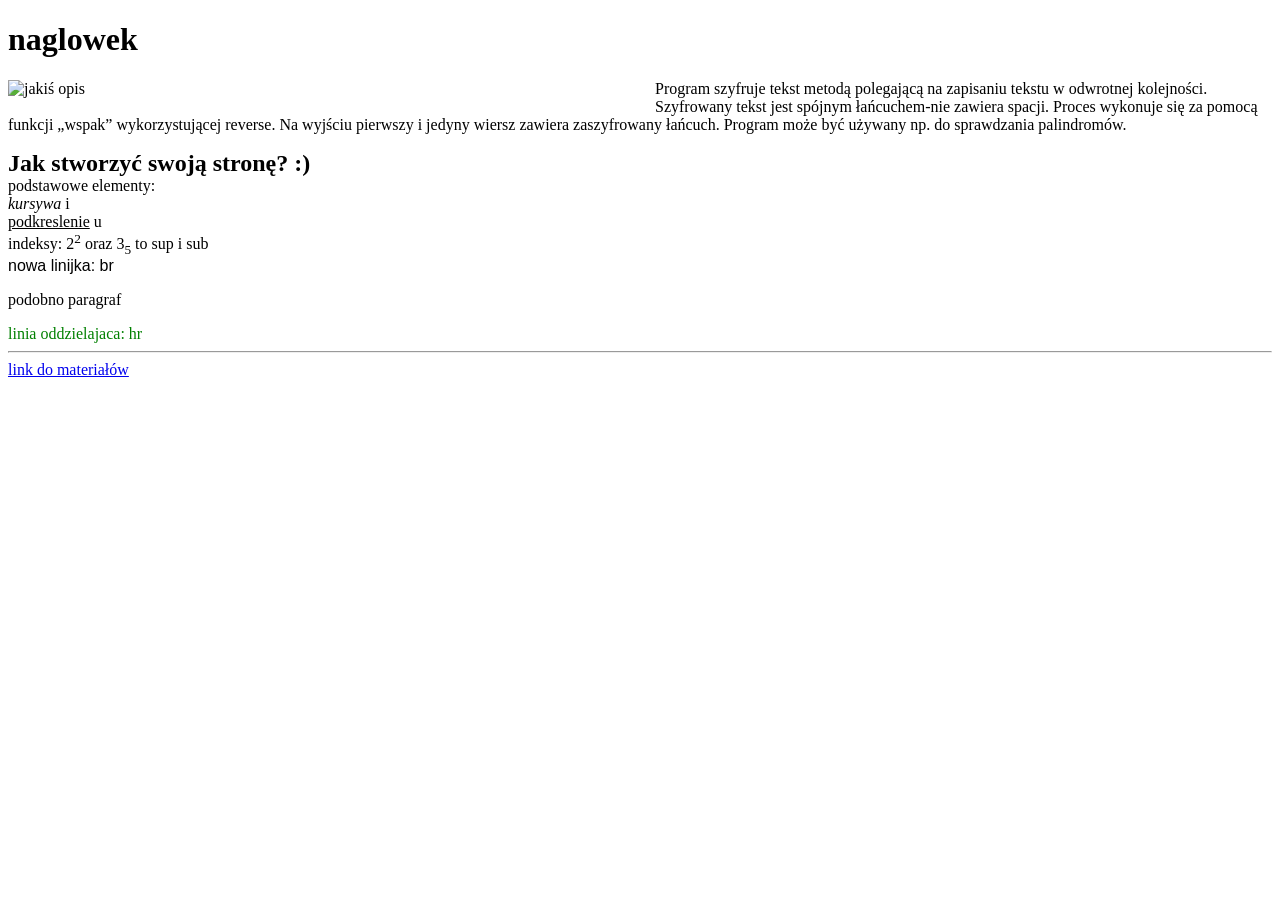
==== zadanie3/zad3.html @ 943fcb86 "Update zad3.html" ====
<!doctype html>
<html>
<head>
	<h1> naglowek </h1>
	<meta charset="utf-8">
	<meta name="description" content="podstawowe elementy tworzenia strony">
	<title>Tytuł mojej strony</title>
	<style>
	img 
	{
    float: left;          
    width: 50%;        
    margin: 0 15px 15px 0; 
	}
	</style>
</head>
<body>
	<img src="https://zuzanna-kr.github.io/zadanie3/cokolwiek.jpg" alt="jakiś opis">
	<p> Program szyfruje tekst metodą polegającą na zapisaniu tekstu w odwrotnej kolejności. Szyfrowany tekst jest spójnym łańcuchem-nie zawiera spacji. Proces wykonuje się za pomocą funkcji „wspak” wykorzystującej reverse. Na wyjściu pierwszy i jedyny wiersz zawiera zaszyfrowany łańcuch. Program może być używany np. do sprawdzania palindromów.  </p>
	
	<span style="font-size: x-large"><b>Jak stworzyć swoją stronę? :)</b></span> <br>
	podstawowe elementy: <br>
	<i>kursywa</i> i <br>
	<u>podkreslenie</u> u <br>
	indeksy: 2<sup>2</sup> oraz 3<sub>5</sub> to sup i sub <br>
	<span style="font-family: Arial">nowa linijka: br</span>
	<p>podobno paragraf </p>
	<span style="color: green">linia oddzielajaca: hr</span>
	<hr>
	<a href="https://www.kurshtml.edu.pl/html/obrazek,multimedia.html"> link do materiałów </a>
	
	
</body>
</html>
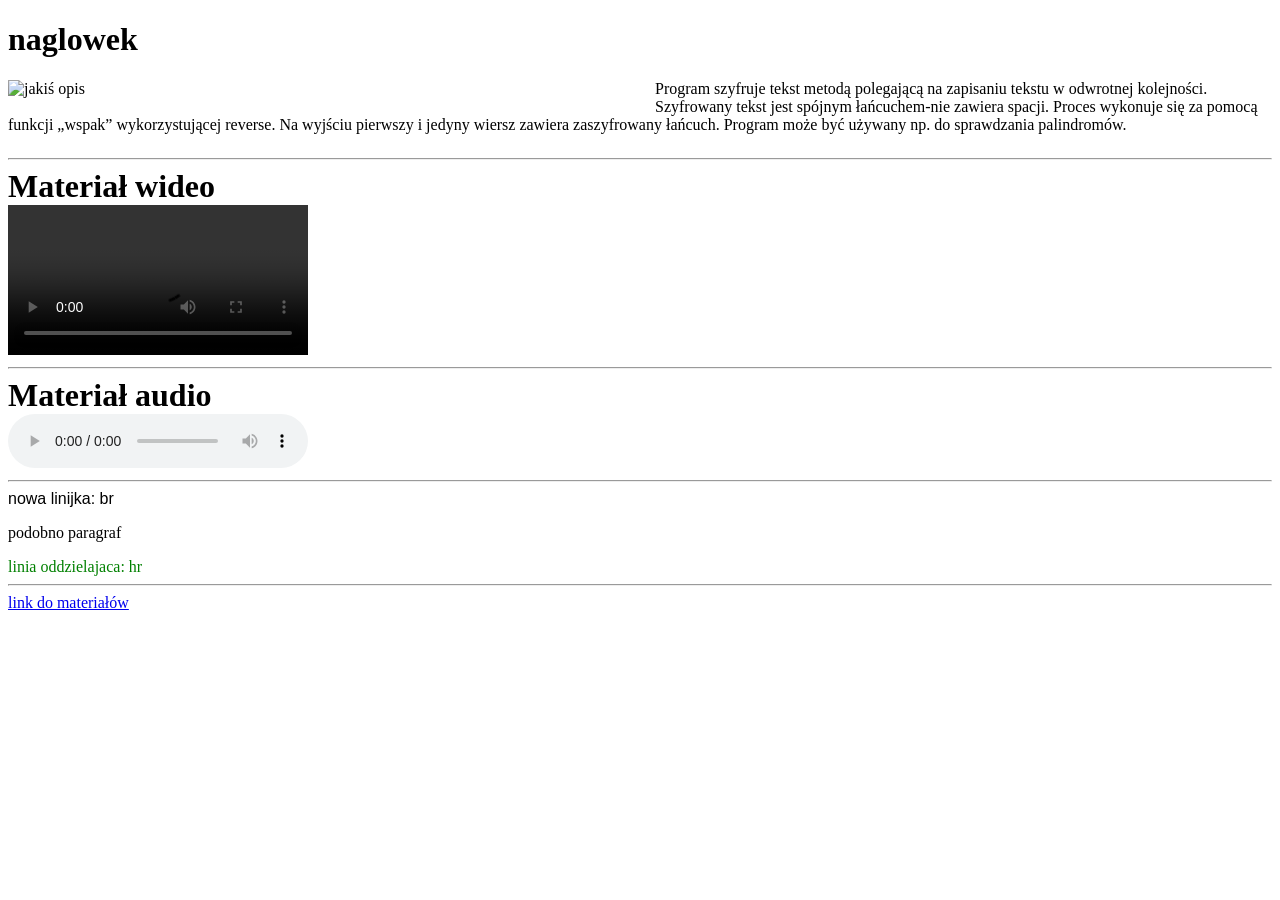
==== commit 623b2d3f: "Update zad3.html" ====
--- a/zadanie3/zad3.html
+++ b/zadanie3/zad3.html
@@ -17,12 +17,15 @@
 <body>
 	<img src="https://zuzanna-kr.github.io/zadanie3/cokolwiek.jpg" alt="jakiś opis">
 	<p> Program szyfruje tekst metodą polegającą na zapisaniu tekstu w odwrotnej kolejności. Szyfrowany tekst jest spójnym łańcuchem-nie zawiera spacji. Proces wykonuje się za pomocą funkcji „wspak” wykorzystującej reverse. Na wyjściu pierwszy i jedyny wiersz zawiera zaszyfrowany łańcuch. Program może być używany np. do sprawdzania palindromów.  </p>
+	<div style="clear: both;"></div>
+	<hr>
+	<span style="font-size: xx-large"><b>Materiał wideo</b></span> <br>
+	<video src="https://zuzanna-kr.github.io/zadanie3/cokolwiek.mp4" controls></video>
+	<hr>
+	<span style="font-size: xx-large"><b>Materiał audio</b></span> <br>
+	<audio src="https://zuzanna-kr.github.io/zadanie3/plik.mp3" controls></audio>
+	<hr>
 	
-	<span style="font-size: x-large"><b>Jak stworzyć swoją stronę? :)</b></span> <br>
-	podstawowe elementy: <br>
-	<i>kursywa</i> i <br>
-	<u>podkreslenie</u> u <br>
-	indeksy: 2<sup>2</sup> oraz 3<sub>5</sub> to sup i sub <br>
 	<span style="font-family: Arial">nowa linijka: br</span>
 	<p>podobno paragraf </p>
 	<span style="color: green">linia oddzielajaca: hr</span>
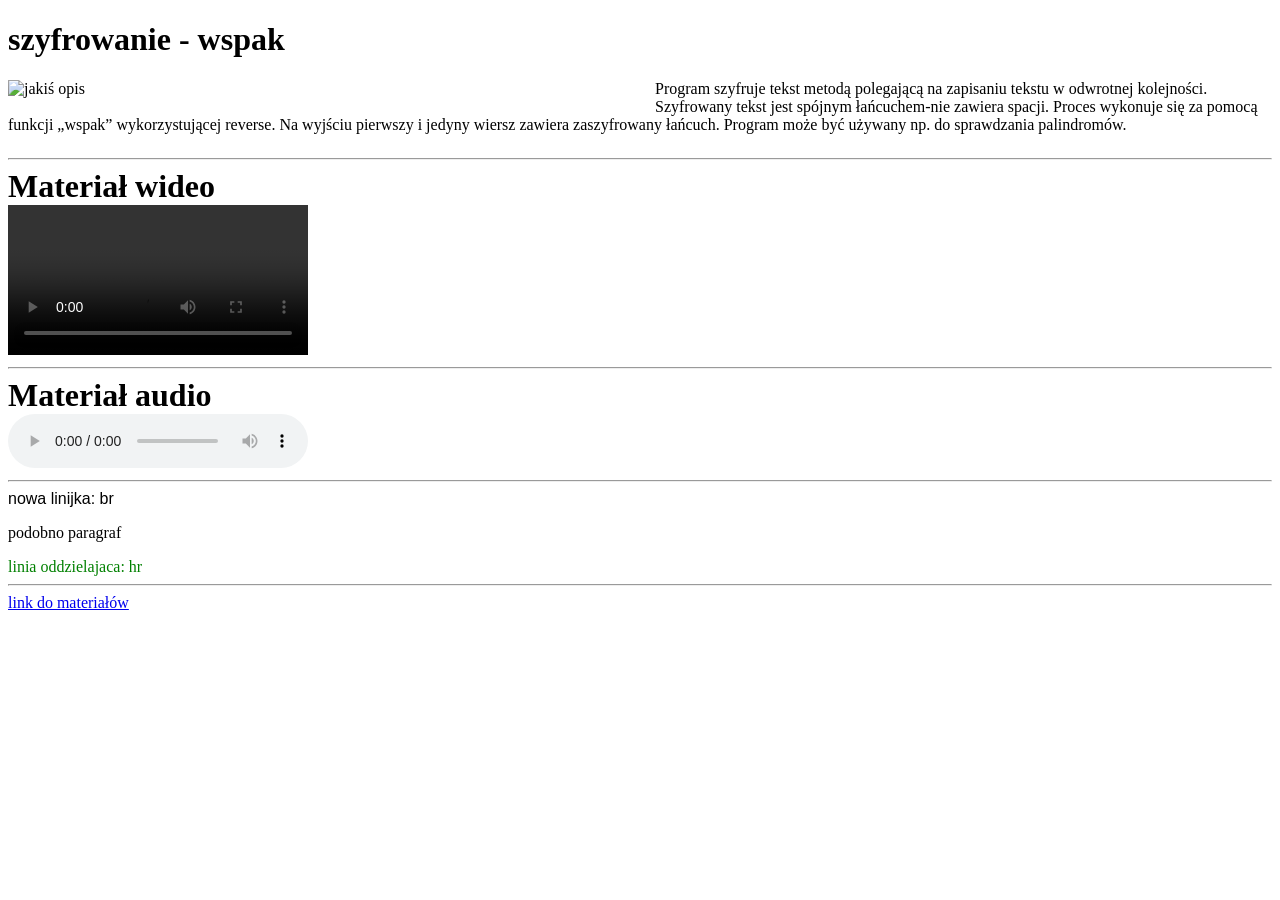
==== commit 0ca08763: "Update zad3.html" ====
--- a/zadanie3/zad3.html
+++ b/zadanie3/zad3.html
@@ -1,9 +1,9 @@
 <!doctype html>
 <html>
 <head>
-	<h1> naglowek </h1>
+	<h1> szyfrowanie - wspak </h1>
 	<meta charset="utf-8">
-	<meta name="description" content="podstawowe elementy tworzenia strony">
+	<meta name="description" content="zadanie 3">
 	<title>Tytuł mojej strony</title>
 	<style>
 	img 
@@ -23,7 +23,7 @@
 	<video src="https://zuzanna-kr.github.io/zadanie3/cokolwiek.mp4" controls></video>
 	<hr>
 	<span style="font-size: xx-large"><b>Materiał audio</b></span> <br>
-	<audio src="https://zuzanna-kr.github.io/zadanie3/plik.mp3" controls></audio>
+	<audio src="https://zuzanna-kr.github.io/zadanie3/materialaudio.mp3" controls></audio>
 	<hr>
 	
 	<span style="font-family: Arial">nowa linijka: br</span>
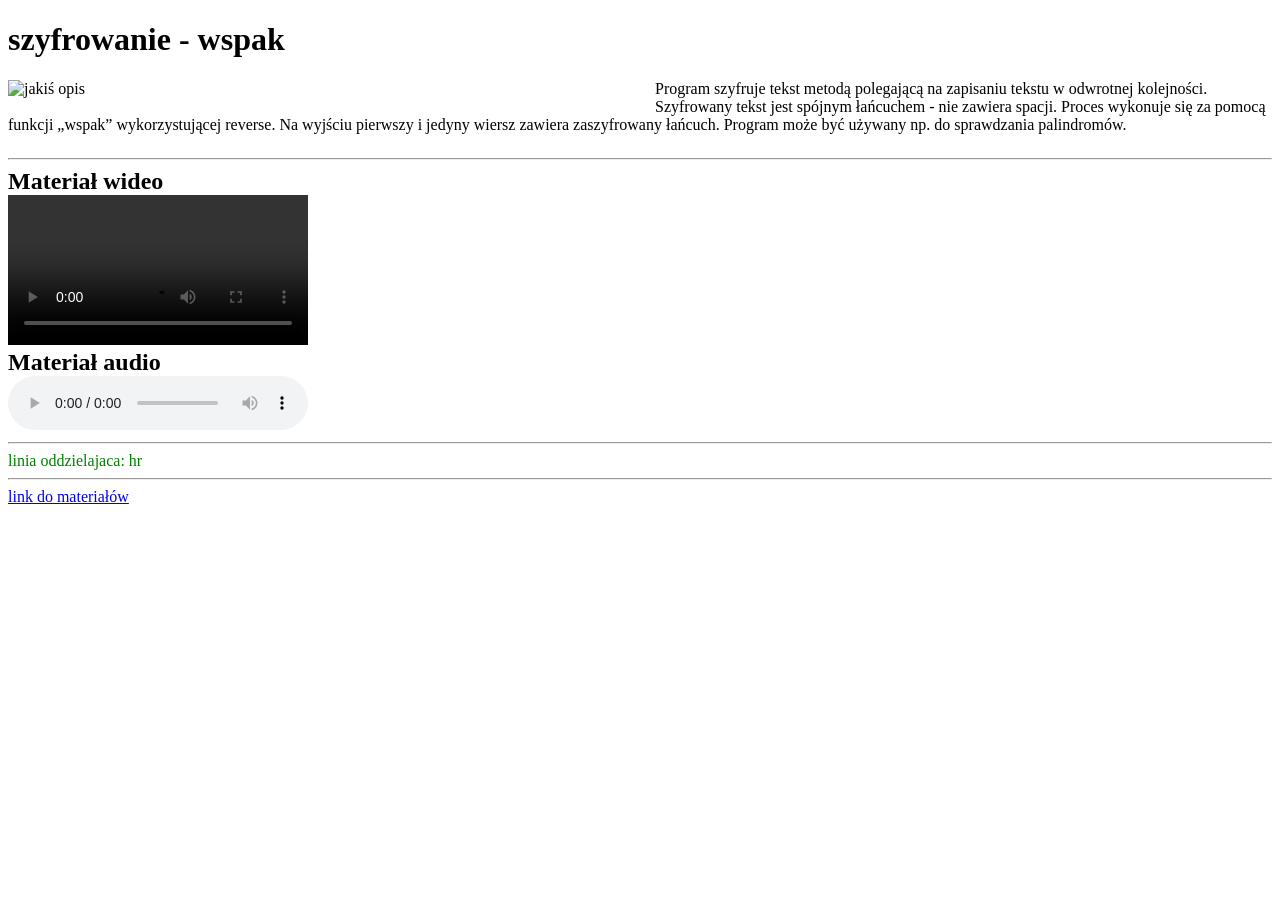
==== commit a49beb49: "Update zad3.html" ====
--- a/zadanie3/zad3.html
+++ b/zadanie3/zad3.html
@@ -16,18 +16,16 @@
 </head>
 <body>
 	<img src="https://zuzanna-kr.github.io/zadanie3/cokolwiek.jpg" alt="jakiś opis">
-	<p> Program szyfruje tekst metodą polegającą na zapisaniu tekstu w odwrotnej kolejności. Szyfrowany tekst jest spójnym łańcuchem-nie zawiera spacji. Proces wykonuje się za pomocą funkcji „wspak” wykorzystującej reverse. Na wyjściu pierwszy i jedyny wiersz zawiera zaszyfrowany łańcuch. Program może być używany np. do sprawdzania palindromów.  </p>
+	<p> Program szyfruje tekst metodą polegającą na zapisaniu tekstu w odwrotnej kolejności. Szyfrowany tekst jest spójnym łańcuchem - nie zawiera spacji. Proces wykonuje się za pomocą funkcji „wspak” wykorzystującej reverse. Na wyjściu pierwszy i jedyny wiersz zawiera zaszyfrowany łańcuch. Program może być używany np. do sprawdzania palindromów.  </p>
 	<div style="clear: both;"></div>
 	<hr>
-	<span style="font-size: xx-large"><b>Materiał wideo</b></span> <br>
-	<video src="https://zuzanna-kr.github.io/zadanie3/cokolwiek.mp4" controls></video>
-	<hr>
-	<span style="font-size: xx-large"><b>Materiał audio</b></span> <br>
+	<span style="font-size: x-large"><b>Materiał wideo</b></span> <br>
+	<video src="https://zuzanna-kr.github.io/zadanie3/cokolwiek.mp4" controls></video> <br>
+	<span style="font-size: x-large" "color: green"><b>Materiał audio</b></span> <br>
 	<audio src="https://zuzanna-kr.github.io/zadanie3/materialaudio.mp3" controls></audio>
 	<hr>
 	
-	<span style="font-family: Arial">nowa linijka: br</span>
-	<p>podobno paragraf </p>
+	
 	<span style="color: green">linia oddzielajaca: hr</span>
 	<hr>
 	<a href="https://www.kurshtml.edu.pl/html/obrazek,multimedia.html"> link do materiałów </a>
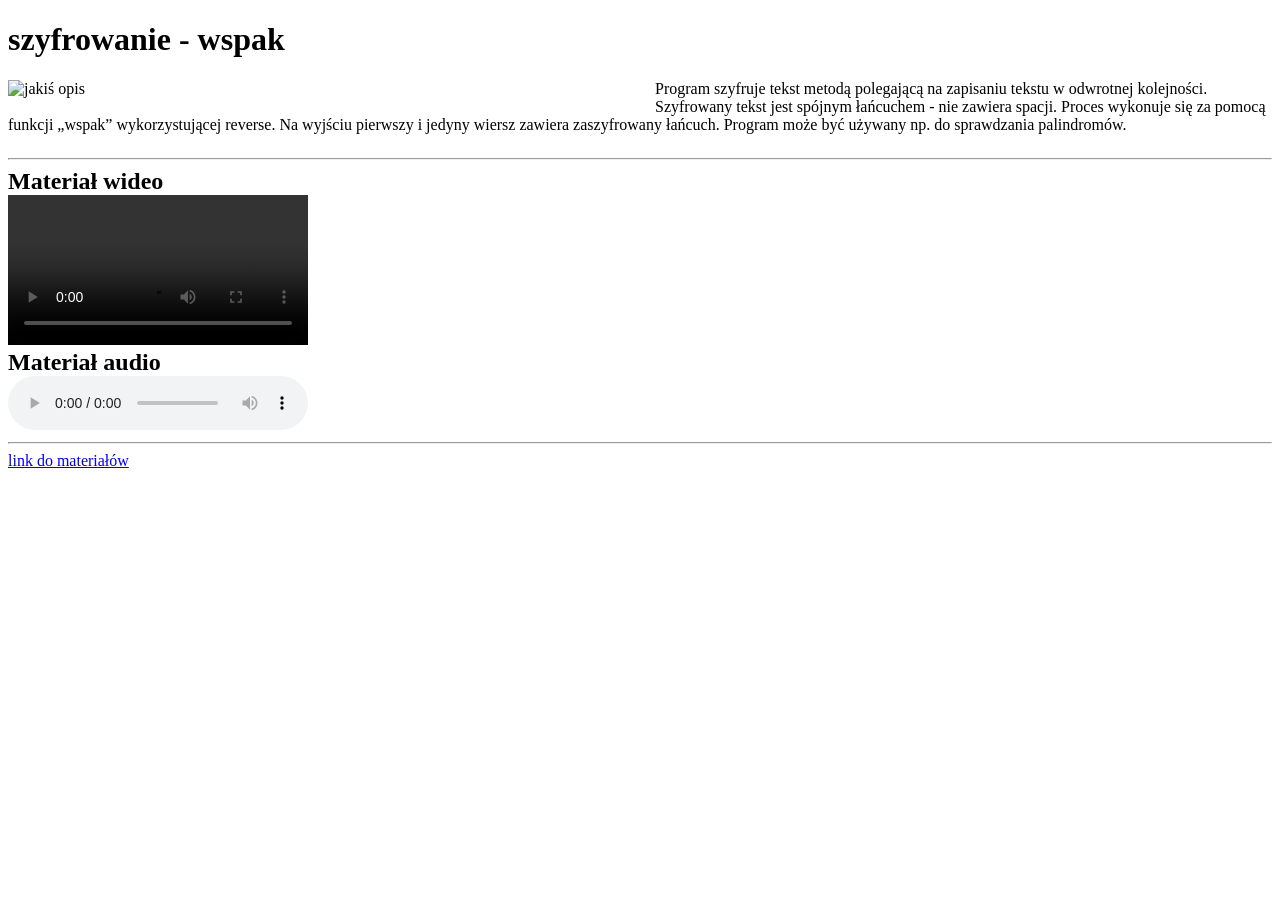
==== commit 3a520b79: "Update zad3.html" ====
--- a/zadanie3/zad3.html
+++ b/zadanie3/zad3.html
@@ -24,10 +24,6 @@
 	<span style="font-size: x-large" "color: green"><b>Materiał audio</b></span> <br>
 	<audio src="https://zuzanna-kr.github.io/zadanie3/materialaudio.mp3" controls></audio>
 	<hr>
-	
-	
-	<span style="color: green">linia oddzielajaca: hr</span>
-	<hr>
 	<a href="https://www.kurshtml.edu.pl/html/obrazek,multimedia.html"> link do materiałów </a>
 	
 	
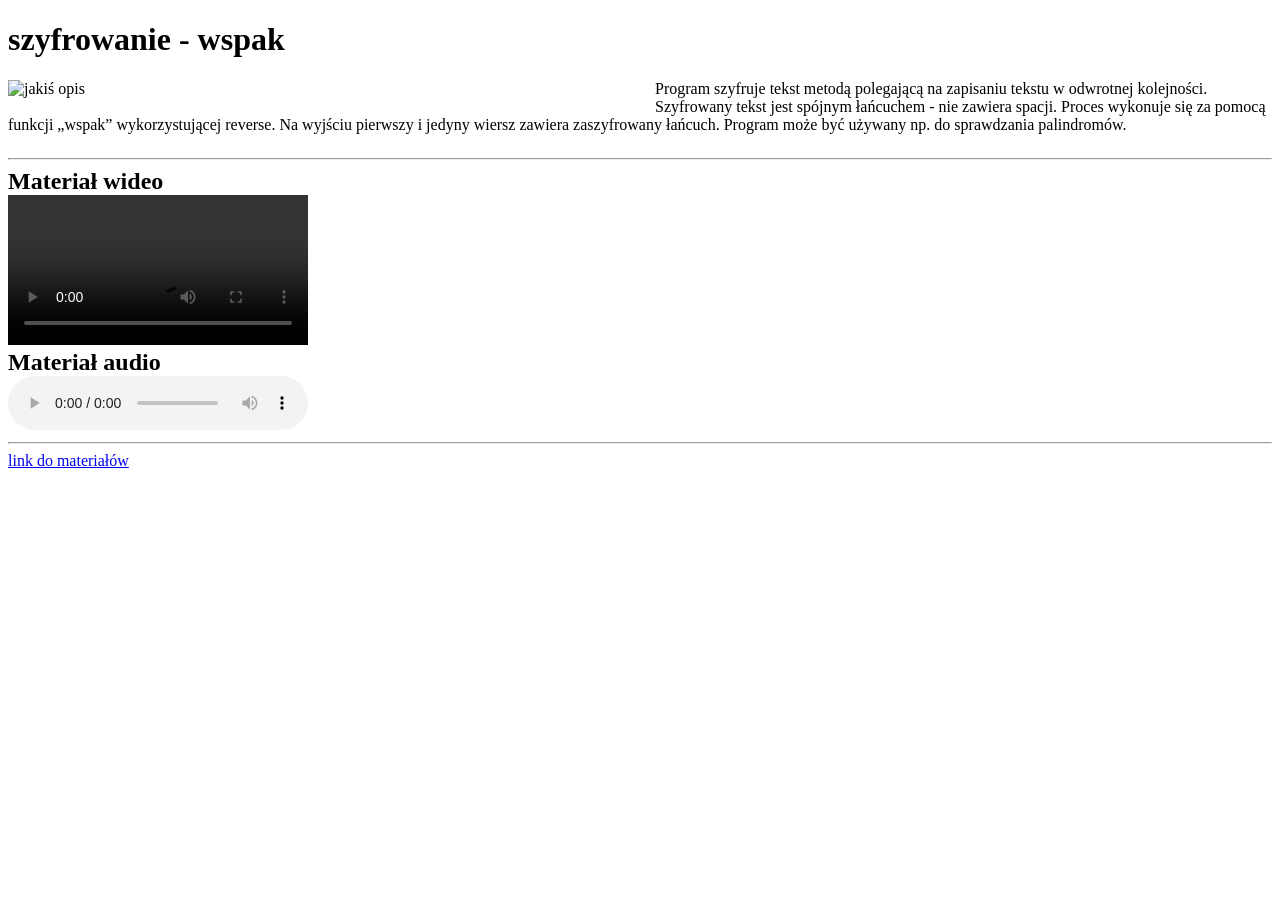
==== commit 444134ae: "Update zad3.html" ====
--- a/zadanie3/zad3.html
+++ b/zadanie3/zad3.html
@@ -21,7 +21,7 @@
 	<hr>
 	<span style="font-size: x-large"><b>Materiał wideo</b></span> <br>
 	<video src="https://zuzanna-kr.github.io/zadanie3/cokolwiek.mp4" controls></video> <br>
-	<span style="font-size: x-large" "color: green"><b>Materiał audio</b></span> <br>
+	<span style="font-size: x-large" ><b>Materiał audio</b></span> <br>
 	<audio src="https://zuzanna-kr.github.io/zadanie3/materialaudio.mp3" controls></audio>
 	<hr>
 	<a href="https://www.kurshtml.edu.pl/html/obrazek,multimedia.html"> link do materiałów </a>
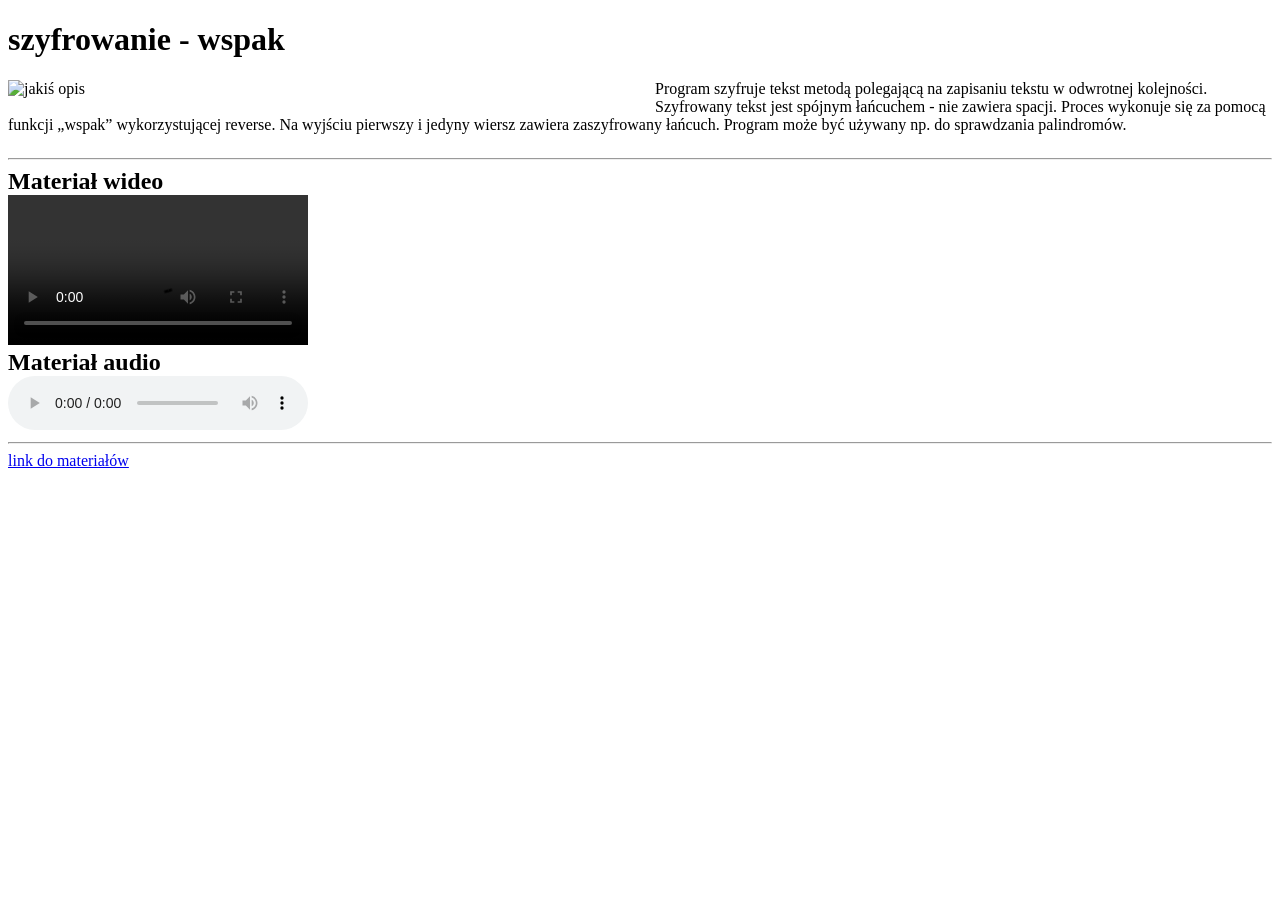
==== commit 88a54a80: "Update zad3.html" ====
--- a/zadanie3/zad3.html
+++ b/zadanie3/zad3.html
@@ -15,12 +15,12 @@
 	</style>
 </head>
 <body>
-	<img src="https://zuzanna-kr.github.io/zadanie3/cokolwiek.jpg" alt="jakiś opis">
+	<img src="https://zuzanna-kr.github.io/zadanie3/zadanie3.jpg" alt="jakiś opis">
 	<p> Program szyfruje tekst metodą polegającą na zapisaniu tekstu w odwrotnej kolejności. Szyfrowany tekst jest spójnym łańcuchem - nie zawiera spacji. Proces wykonuje się za pomocą funkcji „wspak” wykorzystującej reverse. Na wyjściu pierwszy i jedyny wiersz zawiera zaszyfrowany łańcuch. Program może być używany np. do sprawdzania palindromów.  </p>
 	<div style="clear: both;"></div>
 	<hr>
 	<span style="font-size: x-large"><b>Materiał wideo</b></span> <br>
-	<video src="https://zuzanna-kr.github.io/zadanie3/cokolwiek.mp4" controls></video> <br>
+	<video src="https://zuzanna-kr.github.io/zadanie3/compressed_zadanie3.mp4" controls></video> <br>
 	<span style="font-size: x-large" ><b>Materiał audio</b></span> <br>
 	<audio src="https://zuzanna-kr.github.io/zadanie3/materialaudio.mp3" controls></audio>
 	<hr>
